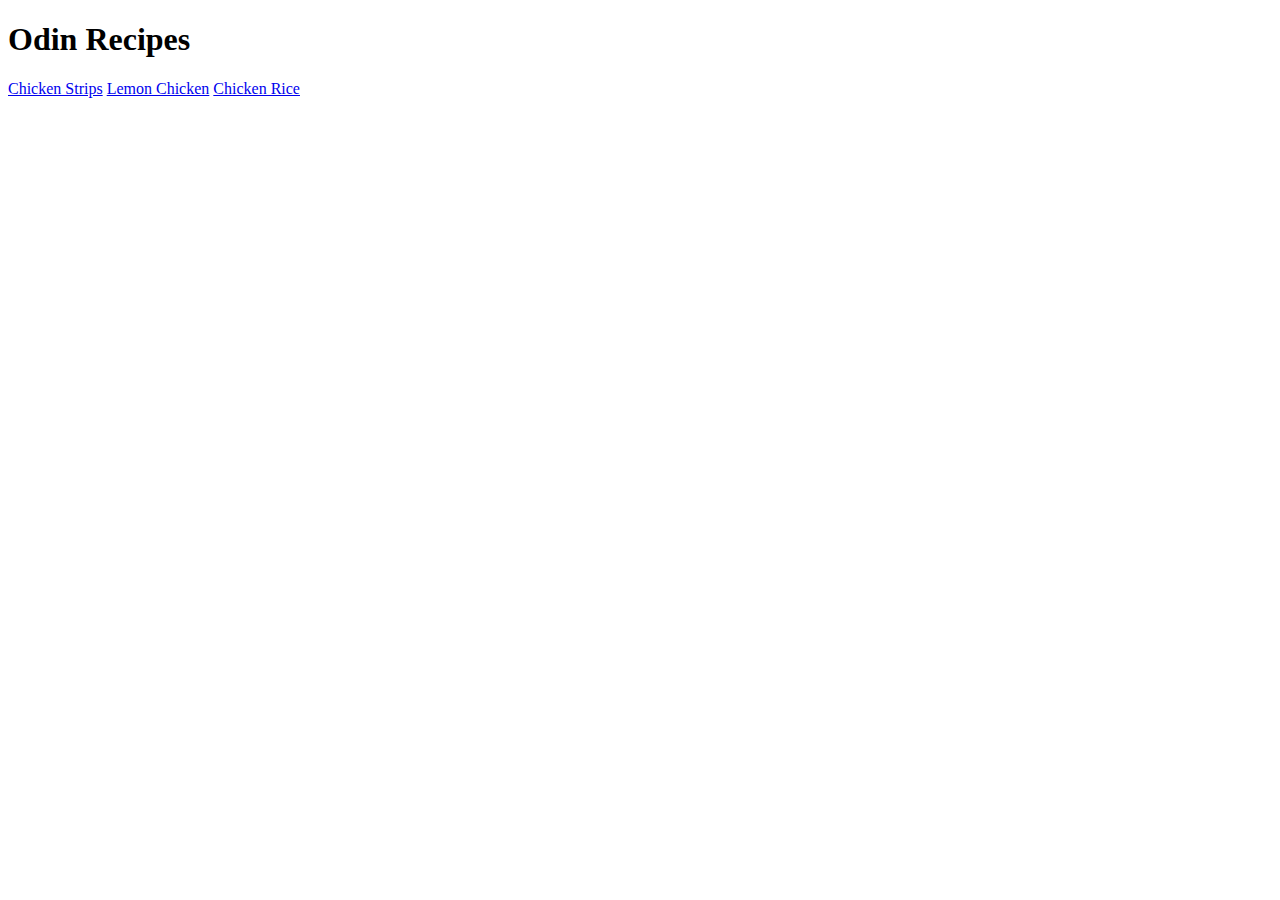
==== index.html @ 8bc0b411 "Added recipes Chicken Strip,Lemon Chicken and Chicken Rice" ====
<!DOCTYPE html>
<html lang="en">
    <head>
        <meta charset="UTF-8">
        <meta name="viewport" content="width=device-width, initial-scale=1.0">
        <title>Odin Recipes</title>
    </head>
    <body>
        <h1>Odin Recipes</h1>
        <a href="recipes/chicken-strips.html">Chicken Strips</a>
        <a href="recipes/lemon-checken.html">Lemon Chicken</a>
        <a href="recipes/chicken-rice.html">Chicken Rice</a>
    </body>
</html>
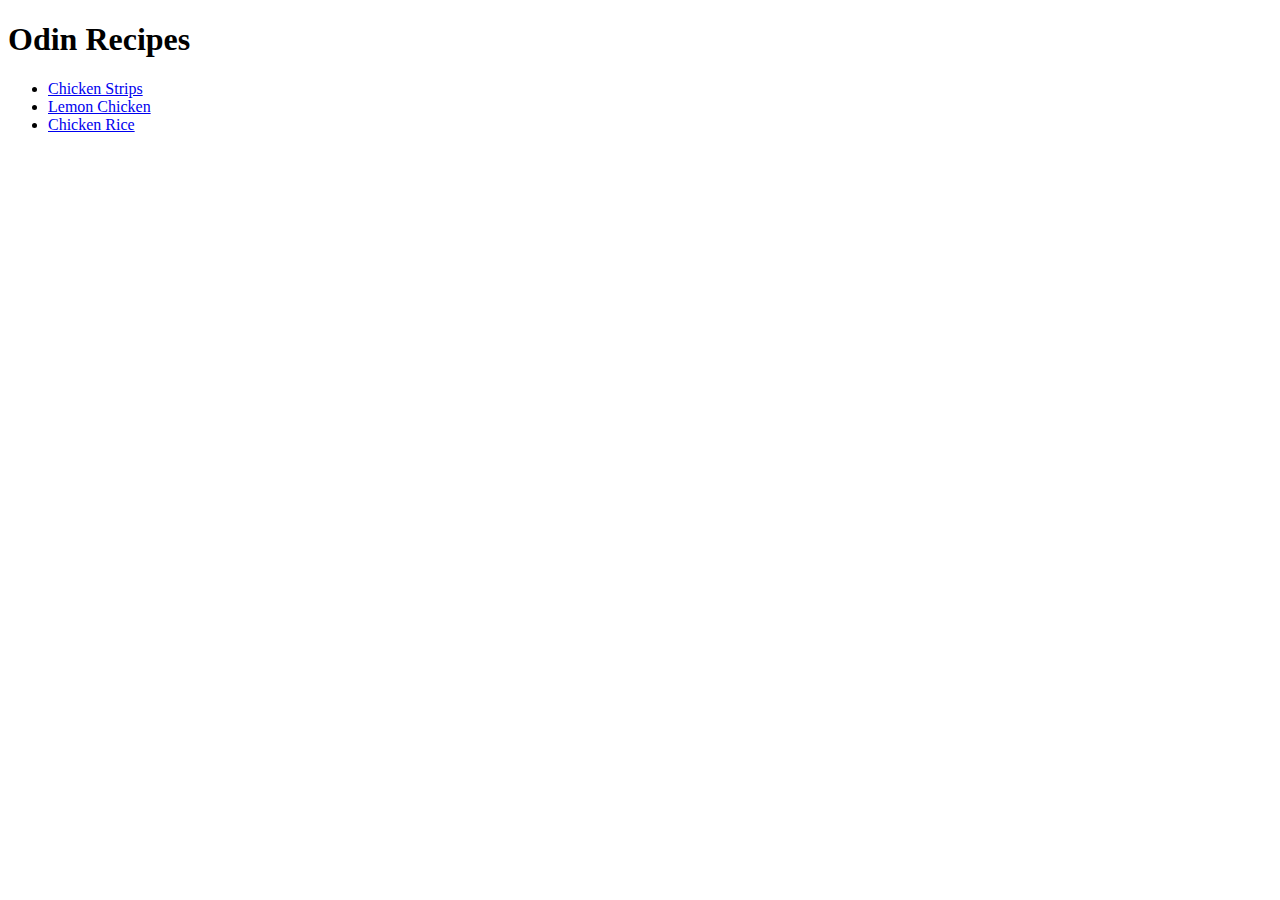
==== commit b1ebff18: "Added list to recipies in index page.html" ====
--- a/index.html
+++ b/index.html
@@ -7,8 +7,10 @@
     </head>
     <body>
         <h1>Odin Recipes</h1>
-        <a href="recipes/chicken-strips.html">Chicken Strips</a>
-        <a href="recipes/lemon-checken.html">Lemon Chicken</a>
-        <a href="recipes/chicken-rice.html">Chicken Rice</a>
+        <ul>
+        <li><a href="recipes/chicken-strips.html">Chicken Strips</a></li>
+        <li><a href="recipes/lemon-checken.html">Lemon Chicken</a></li>
+        <li><a href="recipes/chicken-rice.html">Chicken Rice</a></li>
+        </ul>
     </body>
 </html>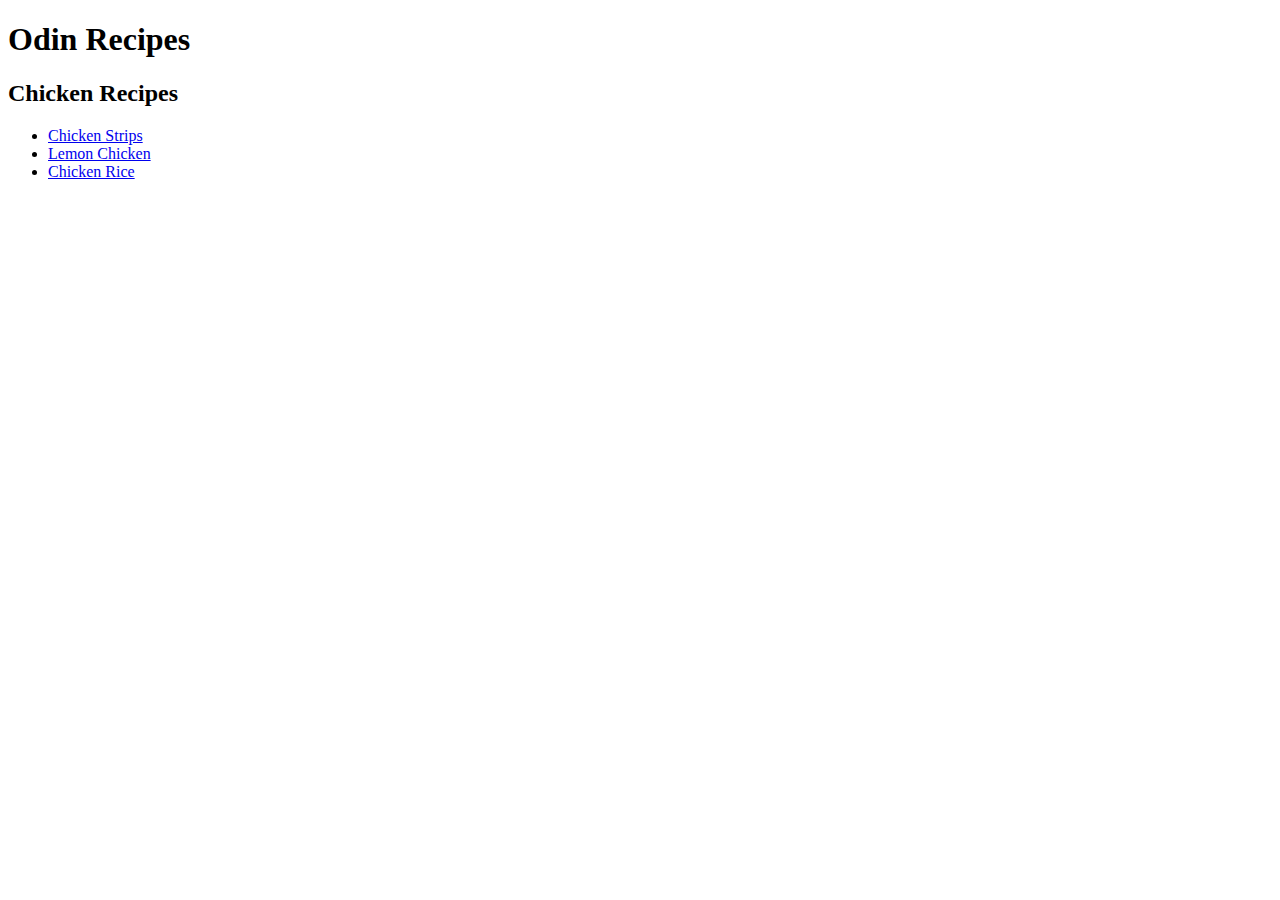
==== commit 5a9a1ef9: "added css style to odin recepies" ====
--- a/index.html
+++ b/index.html
@@ -3,14 +3,16 @@
     <head>
         <meta charset="UTF-8">
         <meta name="viewport" content="width=device-width, initial-scale=1.0">
+        <link rel="stylesheet" href="../odin-recipes/CSSstyle.css">
         <title>Odin Recipes</title>
     </head>
-    <body>
-        <h1>Odin Recipes</h1>
+    <body class="body">
+        <h1 class="h1">Odin Recipes</h1>
+        <h2 class="h2">Chicken Recipes</h2>
         <ul>
-        <li><a href="recipes/chicken-strips.html">Chicken Strips</a></li>
-        <li><a href="recipes/lemon-checken.html">Lemon Chicken</a></li>
-        <li><a href="recipes/chicken-rice.html">Chicken Rice</a></li>
+        <li><a class="a" href="recipes/chicken-strips.html">Chicken Strips</a></li>
+        <li><a class="a" href="recipes/lemon-checken.html">Lemon Chicken</a></li>
+        <li><a class="a" href="recipes/chicken-rice.html">Chicken Rice</a></li>
         </ul>
     </body>
 </html>